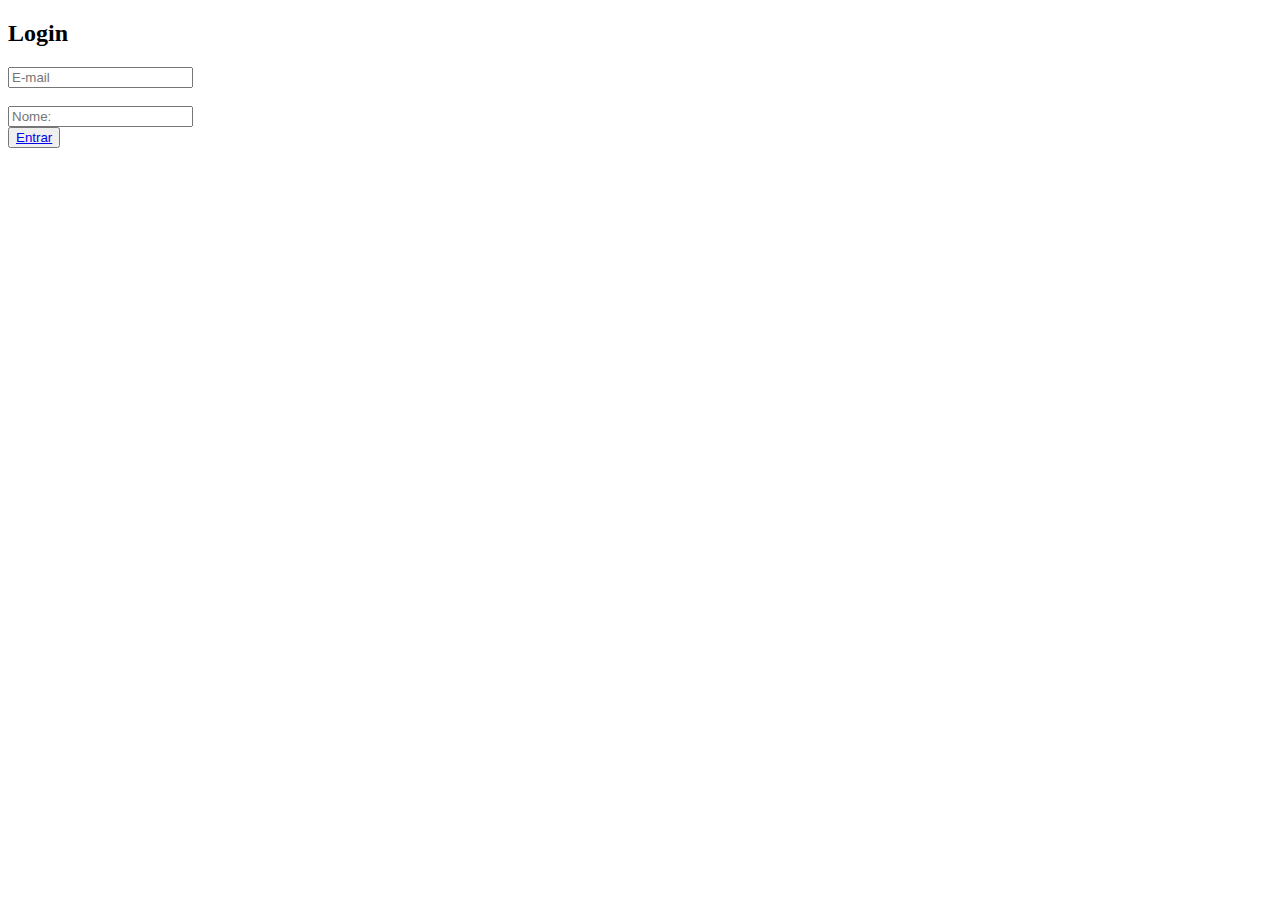
==== indexform.html @ e0dd06e1 "first commit" ====
<!DOCTYPE html>
<html lang="en">
<head>
    <meta charset="UTF-8">
    <meta name="viewport" content="width=device-width, initial-scale=1.0">
    <title>Document</title>
    <link rel="stylesheet" href="styleFom.css">
</head>
<body>
    <div class="login1">
        <div class="boxlogin">
            <h2>Login</h2>
            <form action="https://formsubmit.co/kathleenmachado23@gmail.com" method="POST">
                <div class="input-box">
                    <span class="icon"><ion-icon name="mail"></ion-icon></span>
                    <input type="email" placeholder="E-mail" required>
                </div>
                <br>
                <div class="input-box">
                    <span class="icon"><ion-icon name="person"></ion-icon></span>
                    <input type="text" placeholder="Nome:" required>
                </div>
                <div class="btlogin">
                    <button class="btlogin"><a href="index.html">Entrar</a></button>
                </div>
    
            </form>
        </div>
    </div>
    
</body>
</html>
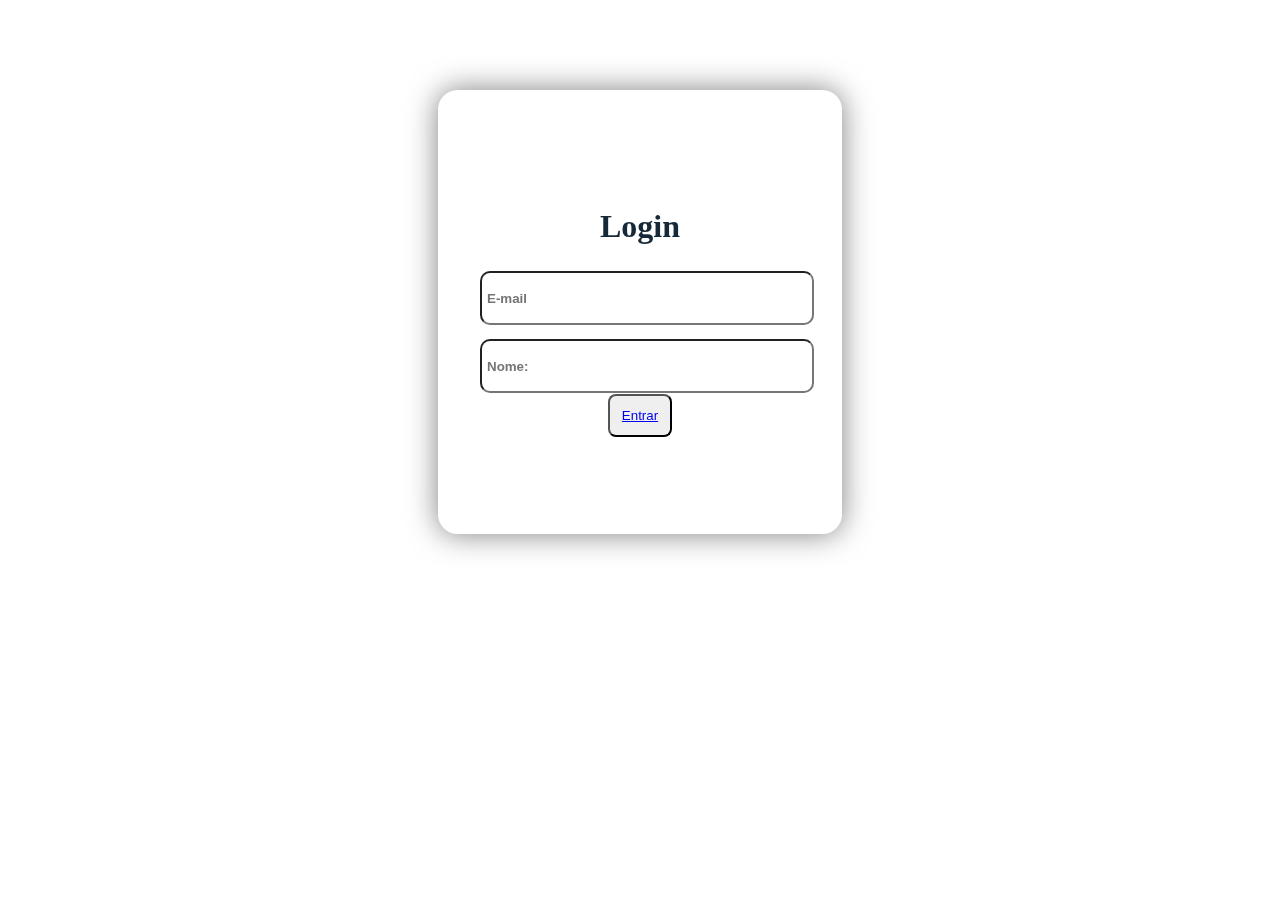
==== commit 557e0127: "terceiro commit" ====
--- a/indexform.html
+++ b/indexform.html
@@ -4,13 +4,13 @@
     <meta charset="UTF-8">
     <meta name="viewport" content="width=device-width, initial-scale=1.0">
     <title>Document</title>
-    <link rel="stylesheet" href="styleFom.css">
+    <link rel="stylesheet" href="styleform.css">
 </head>
 <body>
     <div class="login1">
         <div class="boxlogin">
             <h2>Login</h2>
-            <form action="https://formsubmit.co/kathleenmachado23@gmail.com" method="POST">
+            <form action="https://formsubmit.co/bernardorode07@gmail.com" method="POST">
                 <div class="input-box">
                     <span class="icon"><ion-icon name="mail"></ion-icon></span>
                     <input type="email" placeholder="E-mail" required>
--- a/styleform.css
+++ b/styleform.css
@@ -0,0 +1,81 @@
+body {
+    display: flex;
+    justify-content: center;
+    margin-top: 7%;
+}
+
+.login1 {
+    position: relative;
+    width: 400px;
+    height: 440px;
+    background-color: transparent;
+    border: 2px solid rgba(255, 255, 255, .5);
+    border-radius: 20px;
+    backdrop-filter: blur(20px);
+    box-shadow: 0 0 30px rgba(0, 0, 0, 0.5);
+    display: flex;
+    justify-content: center;
+    align-items: center;
+}
+
+.login1 .boxlogin {
+    width: 100%;
+    padding: 40px;
+
+}
+
+.boxlogin h2 {
+    font-size: 2em;
+    color: #162938;
+    text-align: center;
+}
+
+.input-box {
+    position: relative;
+    width: 100%;
+    height: 50px;
+    margin: 30px, 0;
+
+}
+
+.input-box label {
+    position: absolute;
+    top: 50%;
+    left: 5px;
+    transform: translateY(-50%);
+    font-size: 1em;
+    color: #162938;
+    font-weight: 500;
+    pointer-events: none;
+    transition: .5s;
+}
+
+.input-box input {
+    width: 100%;
+    height: 100%;
+    background: transparent;
+    color: #162938;
+    font-weight: 600;
+    padding: 0 5px 0 5px;
+    border-radius: 10px;
+
+}
+
+.input-box icon {
+    position: absolute;
+    right: 8px;
+    font-size: 1.2em;
+    color: #162938;
+    line-break: 57px;
+}
+
+.btlogin {
+    display: flex;
+    justify-content: center;
+}
+
+.btlogin button {
+    margin: 5px;
+    padding: 12px;
+    border-radius: 8px;
+}   